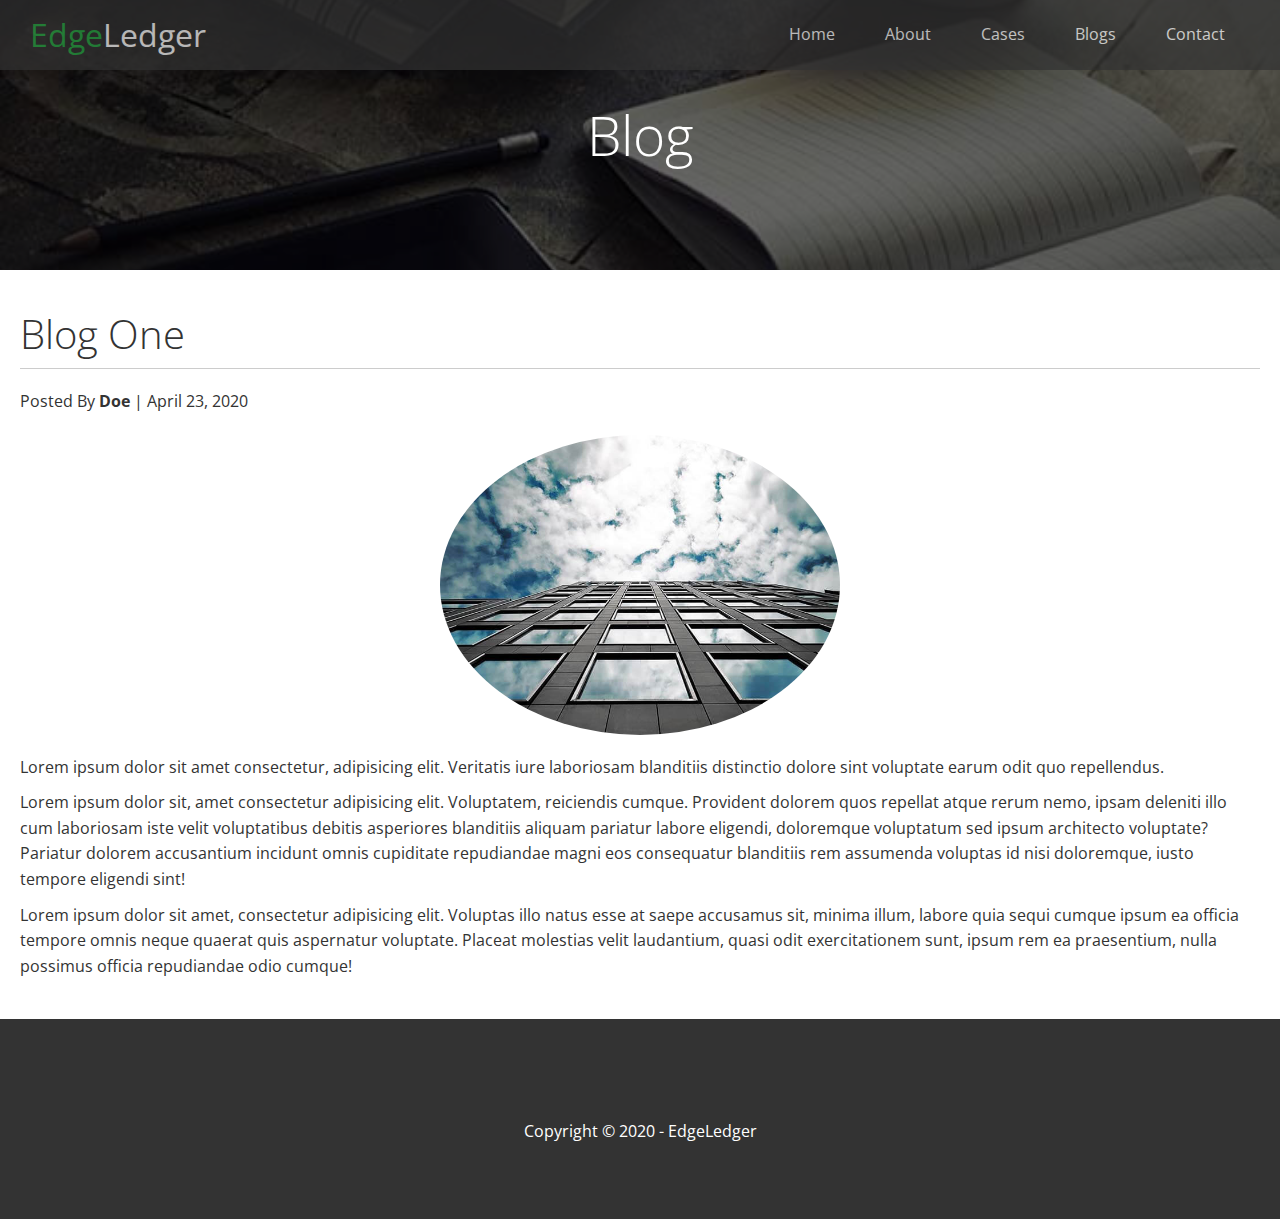
==== post.html @ 710c7ea5 "first commit" ====
<!DOCTYPE html>
<html lang="en">
<head>
  <meta charset="UTF-8">
  <meta name="viewport" content="width=device-width, initial-scale=1.0">
  <link rel="stylesheet" href="https://cdnjs.cloudflare.com/ajax/libs/font-awesome/5.13.0/css/all.min.css" integrity="sha256-h20CPZ0QyXlBuAw7A+KluUYx/3pK+c7lYEpqLTlxjYQ=" crossorigin="anonymous" />
  <link rel="stylesheet" href="css/utilities.css">
  <link rel="stylesheet" href="css/style.css">
  <title>Read Our Blog</title>
</head>
<body id="home">
  
  <header class="hero blog">

    <div id="navbar" class="navbar">

      <h1 class="logo">
        <span class="text-primary"><i class="fas fa-book-open"></i> Edge</span>Ledger
      </h1>

      <nav>
        <ul>
          <li><a href="index.html">Home</a></li>
          <li><a href="index#about">About</a></li>
          <li><a href="index#cases">Cases</a></li>
          <li><a href="blog.html">Blogs</a></li>
          <li><a href="index#contact">Contact</a></li>
        </ul>
      </nav>

    </div>

    <div class="content">
      <h1>Blog</h1>
    </div>
  </header>

  <main>
    <section class="post">
      <h1>Blog One</h1>
      <p class="meta"><i class="fas fa-user"></i> Posted By <strong>Doe</strong> | April 23, 2020</p>
      <img src="/images/blog/blog1.jpg" alt="blog">
      <p>Lorem ipsum dolor sit amet consectetur, adipisicing elit. Veritatis iure laboriosam blanditiis distinctio dolore sint voluptate earum odit quo repellendus.</p>
      <p>Lorem ipsum dolor sit, amet consectetur adipisicing elit. Voluptatem, reiciendis cumque. Provident dolorem quos repellat atque rerum nemo, ipsam deleniti illo cum laboriosam iste velit voluptatibus debitis asperiores blanditiis aliquam pariatur labore eligendi, doloremque voluptatum sed ipsum architecto voluptate? Pariatur dolorem accusantium incidunt omnis cupiditate repudiandae magni eos consequatur blanditiis rem assumenda voluptas id nisi doloremque, iusto tempore eligendi sint!</p>
      <p>Lorem ipsum dolor sit amet, consectetur adipisicing elit. Voluptas illo natus esse at saepe accusamus sit, minima illum, labore quia sequi cumque ipsum ea officia tempore omnis neque quaerat quis aspernatur voluptate. Placeat molestias velit laudantium, quasi odit exercitationem sunt, ipsum rem ea praesentium, nulla possimus officia repudiandae odio cumque!</p>
    </section>
  </main>

  <!-- Footer -->
  <footer class="footer bg-dark">
    <div class="social">
      <a href="#"><i class="fab fa-facebook fa-2x"></i></a>
      <a href="#"><i class="fab fa-twitter fa-2x"></i></a>
      <a href="#"><i class="fab fa-youtube fa-2x"></i></a>
      <a href="#"><i class="fab fa-linkedin fa-2x"></i></a>
    </div>
    <p>Copyright &copy; 2020 - EdgeLedger</p>
  </footer>
</body>
</html>
---- css/utilities.css ----
/* Text Colors*/
.text-primary {
  color: #28a745;
}

.text-secondary {
  color: #0284d0;
}

/* Button */
.btn {
  display: inline-block;
  background-color: #28a745;
  color: #fff;
  padding: 10px 30px;
  border-radius: 5px;
  border: none;
  cursor: pointer;
}

.btn:hover {
  opacity: 0.9;
}

.btn-primary,
.bg-primary {
  background: #28a745;
  color: #fff;
}
.btn-secondary,
.bg-secondary {
  background: #0284d0;
  color: #fff;
}
.btn-dark,
.bg-dark {
  background: #333;
  color: #fff;
}

.btn-light,
.bg-light {
  background: #f4f4f4ff;
  color: #333;
}

.btn-outline {
  background: transparent;
  border: #fff 1px solid;
}

/* Flex Items */

.flex-items {
  display: flex;
  padding: 20px;
  text-align: center;
  align-items: center;
  justify-content: center;
  height: 100%;
}

.flex-items > div {
  padding: 20px;
}

/* Flex Columns */
/* without >, the contact part will be influenced */
.flex-reverse > .row {
  flex-direction: row-reverse;
}

.flex-columns .row {
  display: flex;
  width: 100%;
  flex-wrap: wrap;
}

.flex-columns .column {
  display: flex;
  flex-direction: column;
  /* this line needs to be studied */
  flex-basis: 100%;
  /* with lines below, the green for column-2 background cannot be 100% height */
  /* width: 100%; */
  /* height: 100%; */
  flex: 1;
}

.flex-columns img {
  object-fit: cover;
  width: 100%;
  height: 100%;
}

.flex-columns .column .column-1,
.flex-columns .column .column-2 {
  height: 100%;
}

.flex-columns .column-2 {
  display: flex;
  flex-direction: column;
  padding: 30px;
  justify-content: center;
  align-items: flex-start;
}

.column-2 h2 {
  font-size: 45px;
}

.column-2 h2,
.column-2 h4,
.column-2 p {
  margin-bottom: 20px;
}

/* Section Header */
.section-header {
  display: flex;
  flex-direction: column;
  text-align: center;
  align-items: center;
  justify-content: center;
  padding: 20px;
}

.section-header h2 {
  font-size: 40px;
  margin: 20px 0;
}

.section-padding {
  padding: 20px 20px 40px;
}
---- css/style.css ----
/* Google Fonts */
@import url("https://fonts.googleapis.com/css2?family=Open+Sans:wght@300;400&display=swap");

* {
  margin: 0;
  padding: 0;
  box-sizing: border-box;
}

body {
  font-family: "Open Sans", sans-serif;
  color: #333;
  background-color: #fff;
  line-height: 1.6;
}

ul {
  list-style: none;
}

a {
  text-decoration: none;
  color: #333;
}

h1,
h2 {
  font-weight: 300;
  line-height: 1.2;
}

p {
  margin: 10px 0;
}

img {
  width: 100%;
}

/* Navbar */
.navbar {
  display: flex;
  justify-content: space-between;
  align-items: center;
  background-color: #333;
  opacity: 0.7;
  position: fixed;
  color: #fff;
  top: 0px;
  width: 100%;
  height: 70px;
  padding: 0 30px;
  transition: 0.5s;
}

.navbar.top {
  background: transparent;
}

.logo {
  font-weight: 400;
}

.navbar ul {
  display: flex;
}

.navbar a {
  padding: 10px 20px;
  margin: 0 5px;
  color: #fff;
}

.navbar a:hover {
  border-bottom: #28a745 3px solid;
}

/* Header */
.hero {
  background: url("../images/home/showcase.jpg") no-repeat center center/cover;
  height: 100vh;
  color: #fff;
  position: relative;
}

.hero::before {
  content: "";
  background: rgba(0, 0, 0, 0.6);
  width: 100%;
  height: 100%;
  position: absolute;
  top: 0;
  left: 0;
}
.hero .content {
  display: flex;
  flex-direction: column;
  text-align: center;
  justify-content: center;
  /* if without the line below, the width of button is across the screen.*/
  /* Beacuse by default align-items: stretch; */
  align-items: center;
  height: 100%;
  /* only with the line below not working */
  /* z-index: 1; */
  /* this line is also a must to put the concent to the front */
  /* position: relative; */
  padding: 0 20px;
}

.hero .content h1 {
  font-size: 55px;
}

.hero .content p {
  font-size: 23px;
  max-width: 600px;
  margin: 20px 0 30px;
}

.hero * {
  z-index: 10;
}

/* Icons */
.icons {
  padding: 30px;
}

.icons h3 {
  /* this line below not work  maybe h3 is builtin bold? */
  font-weight: bold;
  margin-bottom: 15px;
}

.icons i {
  border-radius: 50%;
  background: #28a745;
  padding: 16px;
  color: #fff;
  margin-bottom: 15px;
}

/* cases row */
.flex-grid {
  margin-bottom: 20px;
}

.flex-grid .column img {
  padding: 5px;
  height: 50%;
}

.flex-grid .row {
  display: flex;
  flex-basis: 25%;
  padding: 0 20px;
}

.flex-grid .row .column {
  flex: 25%;
}
/* Team */
.team .flex-items img {
  border-radius: 50%;
}

.team .flex-items h4 {
  font-size: 26px;
}

/* Callback Form */
.callback-form {
  width: 100%;
}

.callback-form input {
  width: 100%;
  padding: 15px;
  margin-bottom: 15px;
  border: #f5f5f5 1px solid;
  border-radius: 5px;
}

.callback-form input:focus {
  outline-color: #28a745;
}

/* Blog */
.hero.blog {
  height: 30vh;
  background: url("/images/home/blog.jpg") no-repeat center center/cover;
}

/* Post */
.post {
  padding: 30px 20px;
}
.post h1 {
  border-bottom: #ccc 1px solid;
  padding: 10px 0;
  margin-bottom: 20px;
  font-size: 40px;
}
.post img {
  display: block;
  border-radius: 50%;
  max-width: 400px;
  margin: 20px auto;
}

/* Footer */
.footer {
  display: flex;
  flex-direction: column;
  align-items: center;
  justify-content: center;
  text-align: center;
  height: 200px;
}

.footer a {
  color: #fff;
}

.footer a:hover {
  color: #28a745;
}

.footer .social > * {
  margin-right: 30px;
}

/* Mobile */
@media (max-width: 768px) {
  .navbar {
    flex-direction: column;
    height: 120px;
    padding: 10px 10px;
  }
  .flex-columns .row,
  .flex-items {
    flex-direction: column;
  }

  .flex-grid .row {
    flex-direction: column;
  }

  .flex-grid .column img {
    height: 100%;
    width: 50%;
  }
  .flex-grid .column {
    display: flex;
  }

  .team .flex-items img {
    padding: 30px;
  }
}

@media (max-width: 414px) {
  .flex-grid .column {
    flex-direction: column;
  }

  .flex-grid .column img {
    width: 100%;
  }
}
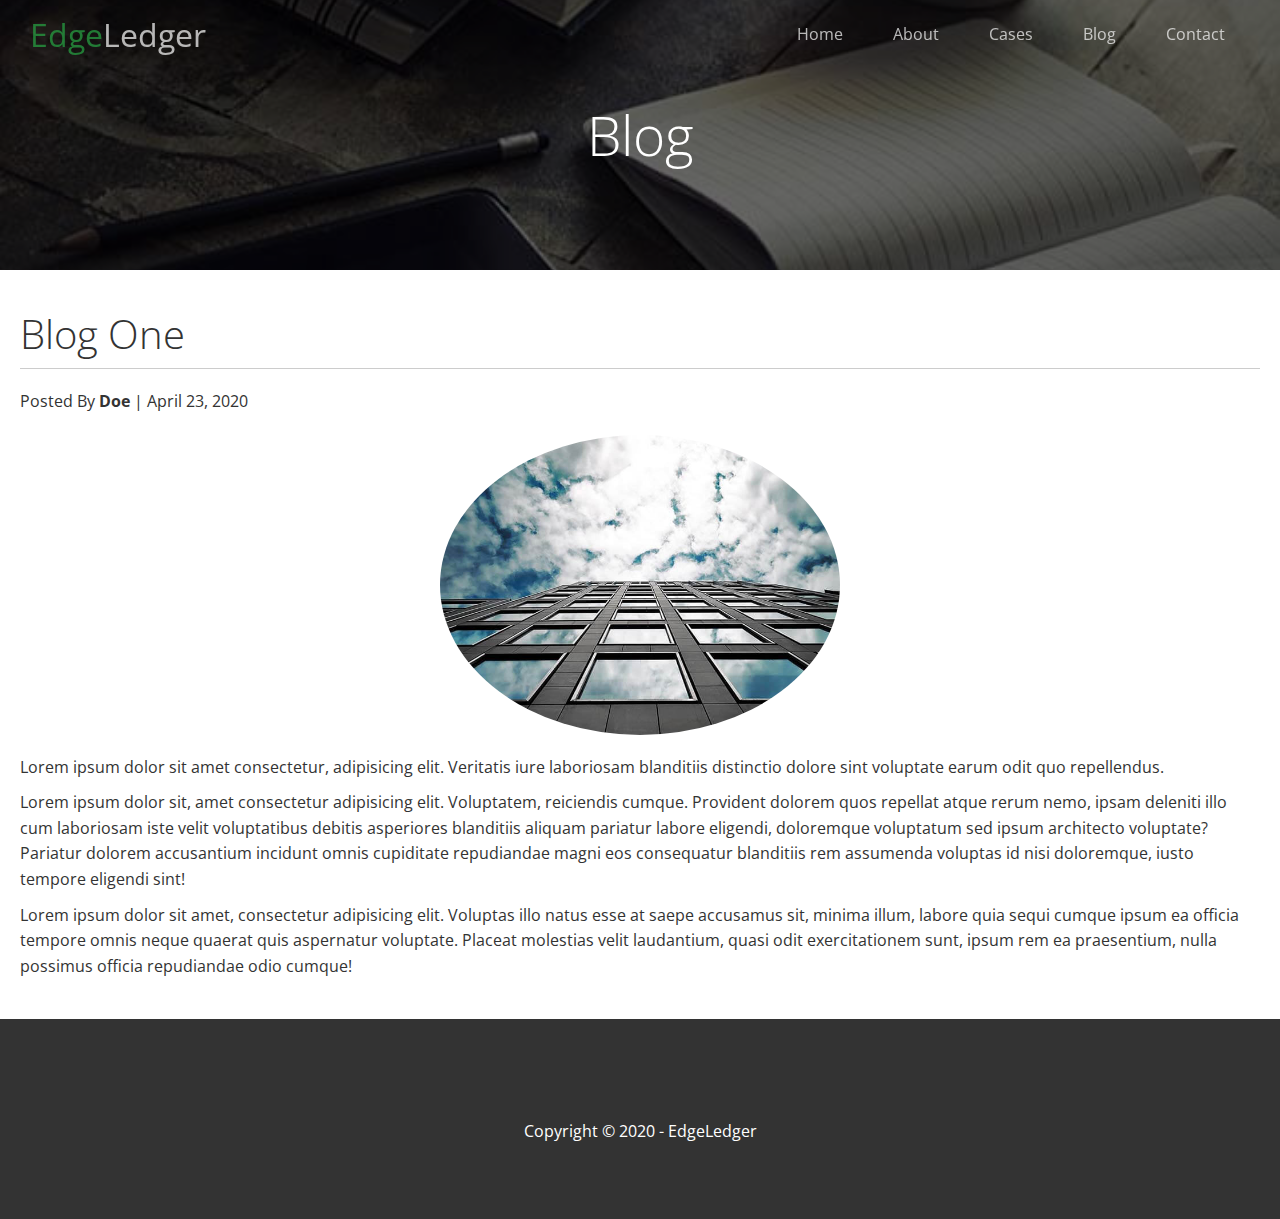
==== commit db30e9db: "updated images path" ====
--- a/post.html
+++ b/post.html
@@ -1,60 +1,88 @@
 <!DOCTYPE html>
 <html lang="en">
-<head>
-  <meta charset="UTF-8">
-  <meta name="viewport" content="width=device-width, initial-scale=1.0">
-  <link rel="stylesheet" href="https://cdnjs.cloudflare.com/ajax/libs/font-awesome/5.13.0/css/all.min.css" integrity="sha256-h20CPZ0QyXlBuAw7A+KluUYx/3pK+c7lYEpqLTlxjYQ=" crossorigin="anonymous" />
-  <link rel="stylesheet" href="css/utilities.css">
-  <link rel="stylesheet" href="css/style.css">
-  <title>Read Our Blog</title>
-</head>
-<body id="home">
-  
-  <header class="hero blog">
+  <head>
+    <meta charset="UTF-8" />
+    <meta name="viewport" content="width=device-width, initial-scale=1.0" />
+    <link
+      rel="stylesheet"
+      href="https://cdnjs.cloudflare.com/ajax/libs/font-awesome/5.13.0/css/all.min.css"
+      integrity="sha256-h20CPZ0QyXlBuAw7A+KluUYx/3pK+c7lYEpqLTlxjYQ="
+      crossorigin="anonymous"
+    />
+    <link rel="stylesheet" href="css/utilities.css" />
+    <link rel="stylesheet" href="css/style.css" />
+    <title>Read Our Blog</title>
+  </head>
+  <body id="post">
+    <header class="hero blog">
+      <div id="navbar" class="navbar top">
+        <h1 class="logo">
+          <span class="text-primary"><i class="fas fa-book-open"></i> Edge</span
+          >Ledger
+        </h1>
 
-    <div id="navbar" class="navbar">
+        <nav>
+          <ul>
+            <li><a href="index.html">Home</a></li>
+            <li><a href="index.html#about">About</a></li>
+            <li><a href="index.html#cases">Cases</a></li>
+            <li><a href="index.html#blog">Blog</a></li>
+            <li><a href="index.html#contact">Contact</a></li>
+          </ul>
+        </nav>
+      </div>
 
-      <h1 class="logo">
-        <span class="text-primary"><i class="fas fa-book-open"></i> Edge</span>Ledger
-      </h1>
+      <div class="content">
+        <h1>Blog</h1>
+      </div>
+    </header>
 
-      <nav>
-        <ul>
-          <li><a href="index.html">Home</a></li>
-          <li><a href="index#about">About</a></li>
-          <li><a href="index#cases">Cases</a></li>
-          <li><a href="blog.html">Blogs</a></li>
-          <li><a href="index#contact">Contact</a></li>
-        </ul>
-      </nav>
+    <main>
+      <section class="post">
+        <h1>Blog One</h1>
+        <p class="meta">
+          <i class="fas fa-user"></i> Posted By <strong>Doe</strong> | April 23,
+          2020
+        </p>
+        <img src="./images/blog/blog1.jpg" alt="blog" />
+        <p>
+          Lorem ipsum dolor sit amet consectetur, adipisicing elit. Veritatis
+          iure laboriosam blanditiis distinctio dolore sint voluptate earum odit
+          quo repellendus.
+        </p>
+        <p>
+          Lorem ipsum dolor sit, amet consectetur adipisicing elit. Voluptatem,
+          reiciendis cumque. Provident dolorem quos repellat atque rerum nemo,
+          ipsam deleniti illo cum laboriosam iste velit voluptatibus debitis
+          asperiores blanditiis aliquam pariatur labore eligendi, doloremque
+          voluptatum sed ipsum architecto voluptate? Pariatur dolorem
+          accusantium incidunt omnis cupiditate repudiandae magni eos
+          consequatur blanditiis rem assumenda voluptas id nisi doloremque,
+          iusto tempore eligendi sint!
+        </p>
+        <p>
+          Lorem ipsum dolor sit amet, consectetur adipisicing elit. Voluptas
+          illo natus esse at saepe accusamus sit, minima illum, labore quia
+          sequi cumque ipsum ea officia tempore omnis neque quaerat quis
+          aspernatur voluptate. Placeat molestias velit laudantium, quasi odit
+          exercitationem sunt, ipsum rem ea praesentium, nulla possimus officia
+          repudiandae odio cumque!
+        </p>
+      </section>
+    </main>
 
-    </div>
+    <!-- Footer -->
+    <footer class="footer bg-dark">
+      <div class="social">
+        <a href="#"><i class="fab fa-facebook fa-2x"></i></a>
+        <a href="#"><i class="fab fa-twitter fa-2x"></i></a>
+        <a href="#"><i class="fab fa-youtube fa-2x"></i></a>
+        <a href="#"><i class="fab fa-linkedin fa-2x"></i></a>
+      </div>
+      <p>Copyright &copy; 2020 - EdgeLedger</p>
+    </footer>
 
-    <div class="content">
-      <h1>Blog</h1>
-    </div>
-  </header>
-
-  <main>
-    <section class="post">
-      <h1>Blog One</h1>
-      <p class="meta"><i class="fas fa-user"></i> Posted By <strong>Doe</strong> | April 23, 2020</p>
-      <img src="/images/blog/blog1.jpg" alt="blog">
-      <p>Lorem ipsum dolor sit amet consectetur, adipisicing elit. Veritatis iure laboriosam blanditiis distinctio dolore sint voluptate earum odit quo repellendus.</p>
-      <p>Lorem ipsum dolor sit, amet consectetur adipisicing elit. Voluptatem, reiciendis cumque. Provident dolorem quos repellat atque rerum nemo, ipsam deleniti illo cum laboriosam iste velit voluptatibus debitis asperiores blanditiis aliquam pariatur labore eligendi, doloremque voluptatum sed ipsum architecto voluptate? Pariatur dolorem accusantium incidunt omnis cupiditate repudiandae magni eos consequatur blanditiis rem assumenda voluptas id nisi doloremque, iusto tempore eligendi sint!</p>
-      <p>Lorem ipsum dolor sit amet, consectetur adipisicing elit. Voluptas illo natus esse at saepe accusamus sit, minima illum, labore quia sequi cumque ipsum ea officia tempore omnis neque quaerat quis aspernatur voluptate. Placeat molestias velit laudantium, quasi odit exercitationem sunt, ipsum rem ea praesentium, nulla possimus officia repudiandae odio cumque!</p>
-    </section>
-  </main>
-
-  <!-- Footer -->
-  <footer class="footer bg-dark">
-    <div class="social">
-      <a href="#"><i class="fab fa-facebook fa-2x"></i></a>
-      <a href="#"><i class="fab fa-twitter fa-2x"></i></a>
-      <a href="#"><i class="fab fa-youtube fa-2x"></i></a>
-      <a href="#"><i class="fab fa-linkedin fa-2x"></i></a>
-    </div>
-    <p>Copyright &copy; 2020 - EdgeLedger</p>
-  </footer>
-</body>
-</html>+    <!-- JS -->
+    <script src="js/script.js"></script>
+  </body>
+</html>
--- a/css/utilities.css
+++ b/css/utilities.css
@@ -108,12 +108,13 @@
 
 .column-2 h2 {
   font-size: 45px;
+  font-weight: 100px;
 }
 
 .column-2 h2,
 .column-2 h4,
 .column-2 p {
-  margin-bottom: 20px;
+  margin: 20px 0;
 }
 
 /* Section Header */
--- a/css/style.css
+++ b/css/style.css
@@ -186,10 +186,14 @@
   outline-color: #28a745;
 }
 
+.callback-form .btn {
+  -webkit-appearance: none;
+}
+
 /* Blog */
 .hero.blog {
   height: 30vh;
-  background: url("/images/home/blog.jpg") no-repeat center center/cover;
+  background: url("../images/home/blog.jpg") no-repeat center center/cover;
 }
 
 /* Post */
@@ -236,8 +240,9 @@
   .navbar {
     flex-direction: column;
     height: 120px;
-    padding: 10px 10px;
-  }
+    padding: 20px;
+  }
+
   .flex-columns .row,
   .flex-items {
     flex-direction: column;
@@ -247,9 +252,13 @@
     flex-direction: column;
   }
 
+  .flex-grid .column a {
+    height: unset;
+    width: 50%;
+  }
+
   .flex-grid .column img {
     height: 100%;
-    width: 50%;
   }
   .flex-grid .column {
     display: flex;
@@ -265,7 +274,16 @@
     flex-direction: column;
   }
 
-  .flex-grid .column img {
+  .flex-grid .column a {
     width: 100%;
   }
-}
+
+  .navbar a {
+    padding: 10px 10px;
+    margin: 0 3px;
+  }
+
+  .hero.blog .content h1 {
+    padding-top: 60px;
+  }
+}
